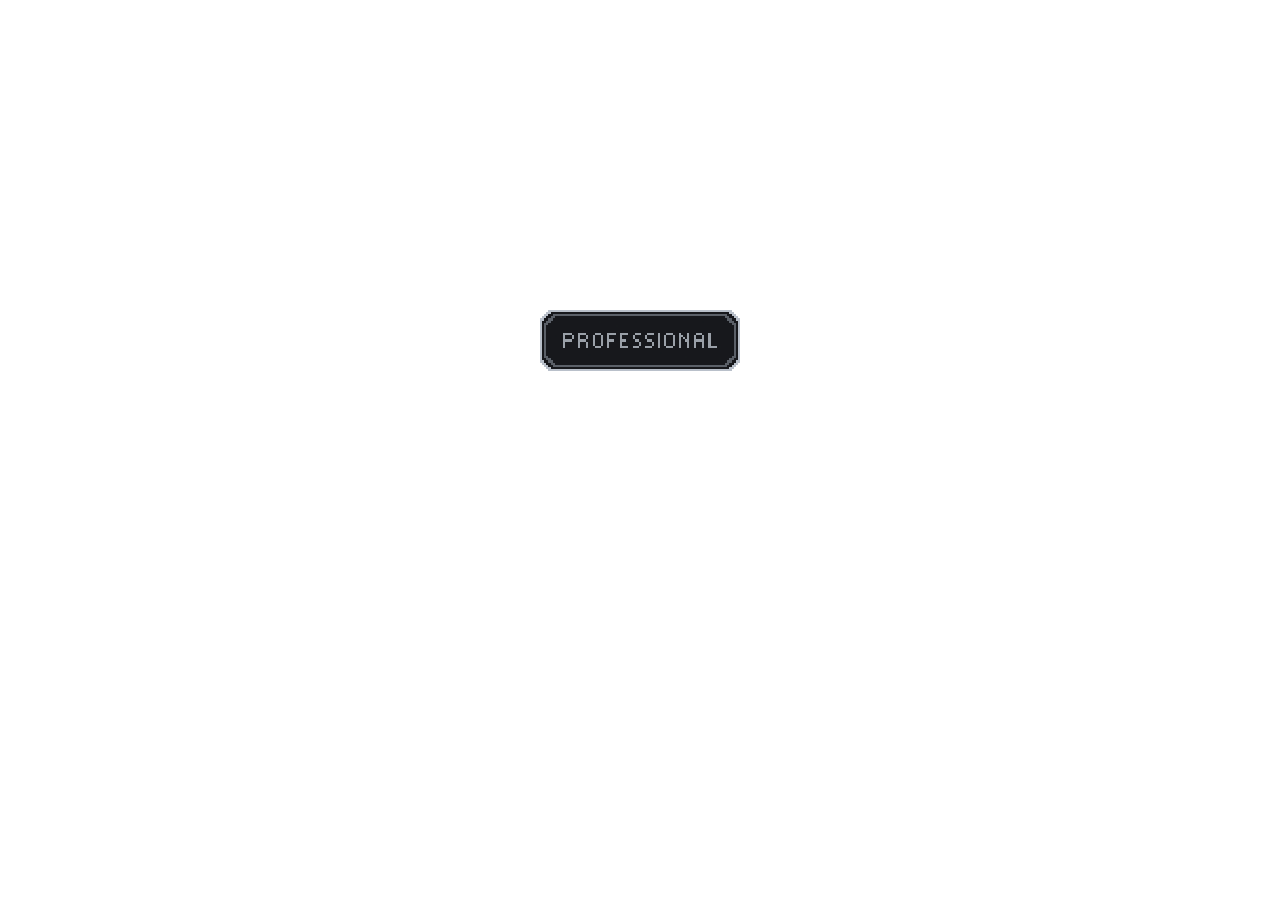
==== index.html @ e201a077 "index fixed" ====
<!DOCTYPE html>
<html lang="en">
<head>
  <meta charset="UTF-8">
  <meta name="viewport" content="width=device-width, initial-scale=1.0">
  <title>Hakan Bora Yavuzkara</title>
  <link rel="stylesheet" href="style.css">
</head>
<body>

  <div class="bg"></div>

  <a class="btn-personal" href="personal/index.html" aria-label="Personal"></a>
  <a class="btn-prof" href="professional/index.html" aria-label="Professional"></a>

</body>
</html>
---- style.css ----
/* ===== reset ===== */
body {
  margin: 0;
  min-height: 100vh;
  overflow: hidden;   /* full-screen background, no scrollbars */
}

/* ===== cycling background: 4 frames, snapping (not blending) ===== */
.bg {
  position: fixed;          /* fill the whole window, behind everything */
  top: 0;
  left: 0;
  width: 100%;
  height: 100%;
  z-index: -1;              /* sits behind the buttons */

  background-size: cover;             /* fill screen, no dead space */
  background-position: center;
  image-rendering: pixelated;         /* keep pixel art crisp when scaled up */

  animation: cycle-frames 1s steps(1) infinite;   /* ← speed = the 1s; see note */
}

/* swap the image at 4 evenly-spaced points across the loop */
@keyframes cycle-frames {
  0%   { background-image: url('graphics/BackgroundFrame1.png'); }
  25%  { background-image: url('graphics/BackgroundFrame2.png'); }
  50%  { background-image: url('graphics/BackgroundFrame3.png'); }
  75%  { background-image: url('graphics/BackgroundFrame4.png'); }
}

/* ===== the two stacked pixel buttons ===== */
.btn-personal,
.btn-prof {
  position: absolute;        /* you'll place them by coordinates */
  left: 50%;
  transform: translateX(-50%);   /* center horizontally on that point */

  width: 200px;              /* ← set to your button art's size */
  height: 80px;

  background-size: contain;
  background-repeat: no-repeat;
  background-position: center;
  image-rendering: pixelated;
}

/* Personal — placed higher up */
.btn-personal {
  top: 200px;                /* ← adjust this coordinate */
  background-image: url('graphics/buttonPersonal.png');
}
.btn-personal:hover {
  background-image: url('graphics/buttonPersonalHover.png');
  cursor: pointer;
}

/* Professional — placed below Personal */
.btn-prof {
  top: 300px;                /* ← adjust this coordinate */
  background-image: url('graphics/buttonProf.png');
}
.btn-prof:hover {
  background-image: url('graphics/buttonProfHover.png');
  cursor: pointer;
}
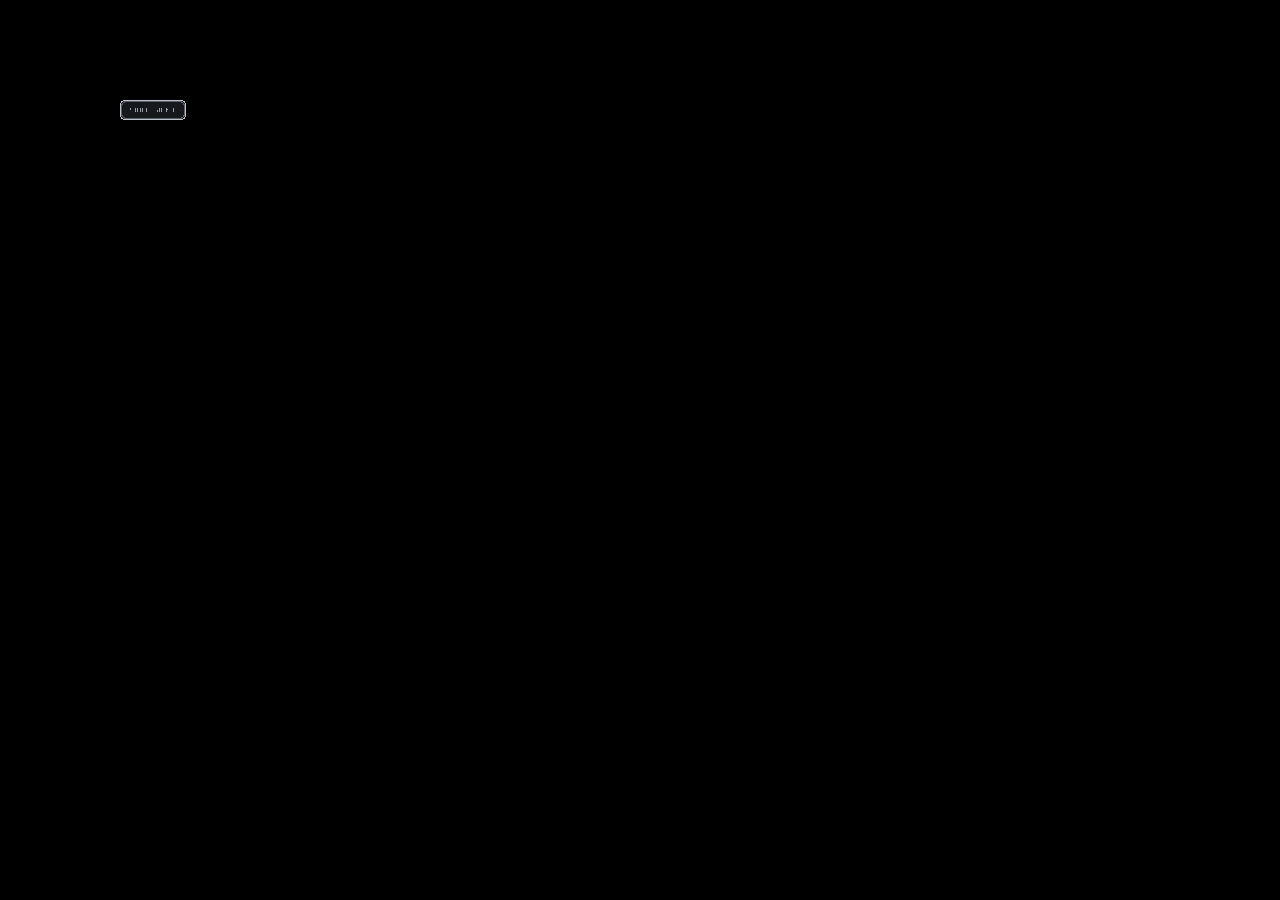
==== commit dc438afd: "background button size fix" ====
--- a/index.html
+++ b/index.html
@@ -6,12 +6,25 @@
   <title>Hakan Bora Yavuzkara</title>
   <link rel="stylesheet" href="style.css">
 </head>
+
+<script>
+  function scaleStage() {
+    const stage = document.querySelector('.stage');
+    const scale = Math.min(
+      window.innerWidth  / 320,   // ← your art width
+      window.innerHeight / 180    // ← your art height
+    );
+    stage.style.transform = `scale(${scale})`;
+  }
+  window.addEventListener('resize', scaleStage);
+  scaleStage();
+</script>
+
 <body>
-
-  <div class="bg"></div>
-
-  <a class="btn-personal" href="personal/index.html" aria-label="Personal"></a>
-  <a class="btn-prof" href="professional/index.html" aria-label="Professional"></a>
-
+  <div class="stage">
+    <div class="bg"></div>
+    <a class="btn-personal" href="personal/index.html" aria-label="Personal"></a>
+    <a class="btn-prof" href="professional/index.html" aria-label="Professional"></a>
+  </div>
 </body>
 </html>
--- a/style.css
+++ b/style.css
@@ -1,27 +1,30 @@
-/* ===== reset ===== */
 body {
   margin: 0;
   min-height: 100vh;
-  overflow: hidden;   /* full-screen background, no scrollbars */
+  overflow: hidden;
+  background: #000;               /* fills any leftover edges around the stage */
 }
 
-/* ===== cycling background: 4 frames, snapping (not blending) ===== */
-.bg {
-  position: fixed;          /* fill the whole window, behind everything */
+/* THE STAGE: exact pixel size of your background art.
+   Everything inside uses your art's pixel coordinates. */
+.stage {
+  position: absolute;
   top: 0;
   left: 0;
-  width: 100%;
-  height: 100%;
-  z-index: -1;              /* sits behind the buttons */
-
-  background-size: cover;             /* fill screen, no dead space */
-  background-position: center;
-  image-rendering: pixelated;         /* keep pixel art crisp when scaled up */
-
-  animation: cycle-frames 1s steps(1) infinite;   /* ← speed = the 1s; see note */
+  width: 320px;                   /* ← your background's EXACT pixel width */
+  height: 180px;                  /* ← your background's EXACT pixel height */
+  transform-origin: top left;
+  /* the scaling is set by JS below so it always fills the screen */
 }
 
-/* swap the image at 4 evenly-spaced points across the loop */
+/* background fills the stage exactly (no cover/stretch math needed now) */
+.bg {
+  position: absolute;
+  top: 0; left: 0;
+  width: 100%; height: 100%;
+  image-rendering: pixelated;
+  animation: cycle-frames 1s steps(1) infinite;
+}
 @keyframes cycle-frames {
   0%   { background-image: url('graphics/BackgroundFrame1.png'); }
   25%  { background-image: url('graphics/BackgroundFrame2.png'); }
@@ -29,25 +32,20 @@
   75%  { background-image: url('graphics/BackgroundFrame4.png'); }
 }
 
-/* ===== the two stacked pixel buttons ===== */
+/* buttons positioned in YOUR ART'S pixel coordinates */
 .btn-personal,
 .btn-prof {
-  position: absolute;        /* you'll place them by coordinates */
-  left: 50%;
-  transform: translateX(-50%);   /* center horizontally on that point */
-
-  width: 200px;              /* ← set to your button art's size */
-  height: 80px;
-
+  position: absolute;
+  image-rendering: pixelated;
   background-size: contain;
   background-repeat: no-repeat;
-  background-position: center;
-  image-rendering: pixelated;
 }
 
-/* Personal — placed higher up */
 .btn-personal {
-  top: 200px;                /* ← adjust this coordinate */
+  left: 120px;   /* ← the exact pixel x in your art where the button goes */
+  top: 60px;     /* ← exact pixel y */
+  width: 80px;   /* ← button art's exact pixel width */
+  height: 20px;  /* ← button art's exact pixel height */
   background-image: url('graphics/buttonPersonal.png');
 }
 .btn-personal:hover {
@@ -55,9 +53,11 @@
   cursor: pointer;
 }
 
-/* Professional — placed below Personal */
 .btn-prof {
-  top: 300px;                /* ← adjust this coordinate */
+  left: 120px;
+  top: 100px;
+  width: 80px;
+  height: 20px;
   background-image: url('graphics/buttonProf.png');
 }
 .btn-prof:hover {
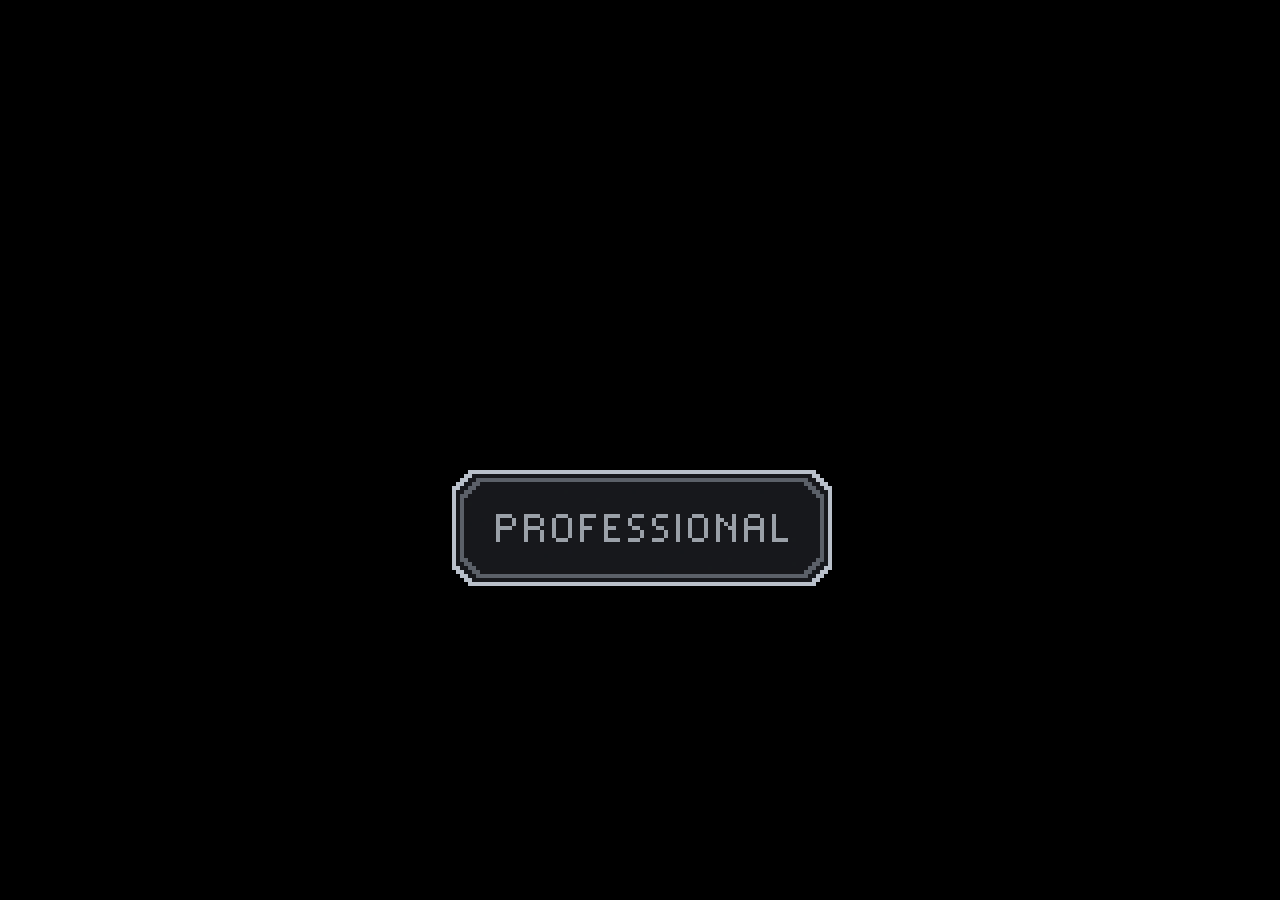
==== commit d0a28bad: "Main page Complete" ====
--- a/index.html
+++ b/index.html
@@ -6,25 +6,29 @@
   <title>Hakan Bora Yavuzkara</title>
   <link rel="stylesheet" href="style.css">
 </head>
+<body>
 
-<script>
-  function scaleStage() {
-    const stage = document.querySelector('.stage');
-    const scale = Math.min(
-      window.innerWidth  / 320,   // ← your art width
-      window.innerHeight / 180    // ← your art height
-    );
-    stage.style.transform = `scale(${scale})`;
-  }
-  window.addEventListener('resize', scaleStage);
-  scaleStage();
-</script>
-
-<body>
   <div class="stage">
     <div class="bg"></div>
     <a class="btn-personal" href="personal/index.html" aria-label="Personal"></a>
     <a class="btn-prof" href="professional/index.html" aria-label="Professional"></a>
   </div>
+
+  <script>
+    const stage = document.querySelector('.stage');
+    const ART_W = 320;
+    const ART_H = 180;
+
+    function fitStage() {
+      const scale = Math.min(window.innerWidth / ART_W, window.innerHeight / ART_H);
+      const left = (window.innerWidth  - ART_W * scale) / 2;
+      const top  = (window.innerHeight - ART_H * scale) / 2;
+      stage.style.transform = `translate(${left}px, ${top}px) scale(${scale})`;
+    }
+
+    window.addEventListener('resize', fitStage);
+    fitStage();
+  </script>
+
 </body>
 </html>
--- a/style.css
+++ b/style.css
@@ -1,51 +1,69 @@
-body {
+/* CHOOSER PAGE — 320x180 cycling pixel background + two pixel buttons */
+
+html, body {
   margin: 0;
-  min-height: 100vh;
+  height: 100%;
   overflow: hidden;
-  background: #000;               /* fills any leftover edges around the stage */
+  background: #000;
 }
 
-/* THE STAGE: exact pixel size of your background art.
-   Everything inside uses your art's pixel coordinates. */
+/* center the stage in the window */
+body {
+  display: flex;
+  justify-content: center;
+  align-items: center;
+}
+
+/* THE STAGE: exact art size (320x180), scaled to fill the screen */
 .stage {
   position: absolute;
   top: 0;
   left: 0;
-  width: 320px;                   /* ← your background's EXACT pixel width */
-  height: 180px;                  /* ← your background's EXACT pixel height */
-  transform-origin: top left;
-  /* the scaling is set by JS below so it always fills the screen */
+  width: 320px;
+  height: 180px;
+  transform-origin: top left;   /* scale grows from the corner; JS centers it */
 }
 
-/* background fills the stage exactly (no cover/stretch math needed now) */
+/* if the screen is wider than tall (most desktops), scale by width-fit instead */
+@media (min-aspect-ratio: 16/9) {
+  .stage { transform: scale(calc(100vh / 180)); }
+}
+@media (max-aspect-ratio: 16/9) {
+  .stage { transform: scale(calc(100vw / 320)); }
+}
+
 .bg {
   position: absolute;
-  top: 0; left: 0;
-  width: 100%; height: 100%;
+  top: 0;
+  left: 0;
+  width: 100%;
+  height: 100%;
   image-rendering: pixelated;
-  animation: cycle-frames 1s steps(1) infinite;
-}
-@keyframes cycle-frames {
-  0%   { background-image: url('graphics/BackgroundFrame1.png'); }
-  25%  { background-image: url('graphics/BackgroundFrame2.png'); }
-  50%  { background-image: url('graphics/BackgroundFrame3.png'); }
-  75%  { background-image: url('graphics/BackgroundFrame4.png'); }
+  animation: cycle-frames 1s steps(1) infinite;   /* ← speed: bigger = slower */
 }
 
-/* buttons positioned in YOUR ART'S pixel coordinates */
+@keyframes cycle-frames {
+  0%   { background-image: url('graphics/backgroundFrame1.png'); }
+  25%  { background-image: url('graphics/backgroundFrame2.png'); }
+  50%  { background-image: url('graphics/backgroundFrame3.png'); }
+  75%  { background-image: url('graphics/backgroundFrame4.png'); }
+}
+
 .btn-personal,
 .btn-prof {
   position: absolute;
   image-rendering: pixelated;
   background-size: contain;
   background-repeat: no-repeat;
+  background-position: center;
 }
 
+/* PERSONAL — 75 x 48 */
 .btn-personal {
-  left: 120px;   /* ← the exact pixel x in your art where the button goes */
-  top: 60px;     /* ← exact pixel y */
-  width: 80px;   /* ← button art's exact pixel width */
-  height: 20px;  /* ← button art's exact pixel height */
+  width: 75px;
+  height: 48px;
+  left: 123px;      /* ← adjust to your art */
+  top: 39px;        /* ← adjust */
   background-image: url('graphics/buttonPersonal.png');
 }
 .btn-personal:hover {
@@ -53,11 +71,12 @@
   cursor: pointer;
 }
 
+/* PROFESSIONAL — 95 x 29 */
 .btn-prof {
-  left: 120px;
-  top: 100px;
-  width: 80px;
-  height: 20px;
+  width: 95px;
+  height: 29px;
+  left: 113px;      /* ← adjust to your art */
+  top: 95px;       /* ← adjust */
   background-image: url('graphics/buttonProf.png');
 }
 .btn-prof:hover {
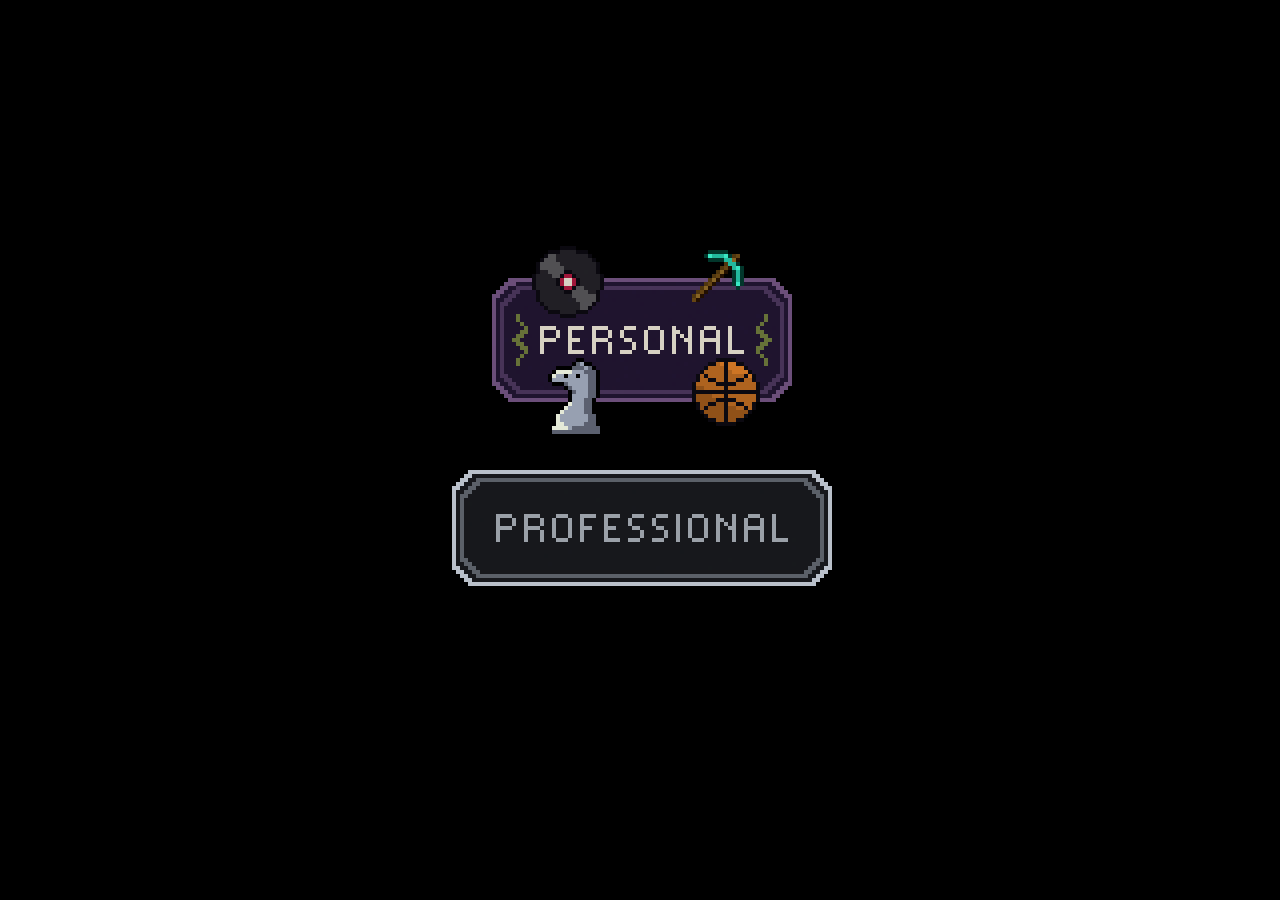
==== commit 7ebe6cc3: "Links fixed no index.html" ====
--- a/index.html
+++ b/index.html
@@ -10,8 +10,8 @@
 
   <div class="stage">
     <div class="bg"></div>
-    <a class="btn-personal" href="personal/index.html" aria-label="Personal"></a>
-    <a class="btn-prof" href="professional/index.html" aria-label="Professional"></a>
+    <a class="btn-personal" href="/personal/" aria-label="Personal"></a>
+    <a class="btn-prof" href="/professional/" aria-label="Professional"></a>
   </div>
 
   <script>
@@ -21,8 +21,8 @@
 
     function fitStage() {
       const scale = Math.min(window.innerWidth / ART_W, window.innerHeight / ART_H);
-      const left = (window.innerWidth  - ART_W * scale) / 2;
-      const top  = (window.innerHeight - ART_H * scale) / 2;
+      const left = (window.innerWidth - ART_W * scale) / 2;
+      const top = (window.innerHeight - ART_H * scale) / 2;
       stage.style.transform = `translate(${left}px, ${top}px) scale(${scale})`;
     }
 
--- a/style.css
+++ b/style.css
@@ -1,5 +1,3 @@
-/* CHOOSER PAGE — 320x180 cycling pixel background + two pixel buttons */
-
 html, body {
   margin: 0;
   height: 100%;
@@ -7,24 +5,23 @@
   background: #000;
 }
 
-/* center the stage in the window */
 body {
   display: flex;
   justify-content: center;
   align-items: center;
 }
 
-/* THE STAGE: exact art size (320x180), scaled to fill the screen */
+/* Background with size (320x180), scaled to fill screen */
 .stage {
   position: absolute;
   top: 0;
   left: 0;
   width: 320px;
   height: 180px;
-  transform-origin: top left;   /* scale grows from the corner; JS centers it */
+  transform-origin: top left;
 }
 
-/* if the screen is wider than tall (most desktops), scale by width-fit instead */
+/* if the screen is wider than tall, scale by width-fit instead */
 @media (min-aspect-ratio: 16/9) {
   .stage { transform: scale(calc(100vh / 180)); }
 }
@@ -39,14 +36,14 @@
   width: 100%;
   height: 100%;
   image-rendering: pixelated;
-  animation: cycle-frames 1s steps(1) infinite;   /* ← speed: bigger = slower */
+  animation: cycle-frames 1s steps(1) infinite;
 }
 
 @keyframes cycle-frames {
-  0%   { background-image: url('graphics/backgroundFrame1.png'); }
-  25%  { background-image: url('graphics/backgroundFrame2.png'); }
-  50%  { background-image: url('graphics/backgroundFrame3.png'); }
-  75%  { background-image: url('graphics/backgroundFrame4.png'); }
+  0% { background-image: url('graphics/backgroundFrame1.png'); }
+  25% { background-image: url('graphics/backgroundFrame2.png'); }
+  50% { background-image: url('graphics/backgroundFrame3.png'); }
+  75% { background-image: url('graphics/backgroundFrame4.png'); }
 }
 
 .btn-personal,
@@ -58,12 +55,12 @@
   background-position: center;
 }
 
-/* PERSONAL — 75 x 48 */
+/* PERSONAL button size (75 x 48) */
 .btn-personal {
   width: 75px;
   height: 48px;
-  left: 123px;      /* ← adjust to your art */
-  top: 39px;        /* ← adjust */
+  left: 123px;
+  top: 39px;
   background-image: url('graphics/buttonPersonal.png');
 }
 .btn-personal:hover {
@@ -71,12 +68,12 @@
   cursor: pointer;
 }
 
-/* PROFESSIONAL — 95 x 29 */
+/* PROFESSIONAL button size (95 x 29) */
 .btn-prof {
   width: 95px;
   height: 29px;
-  left: 113px;      /* ← adjust to your art */
-  top: 95px;       /* ← adjust */
+  left: 113px;
+  top: 95px;
   background-image: url('graphics/buttonProf.png');
 }
 .btn-prof:hover {
